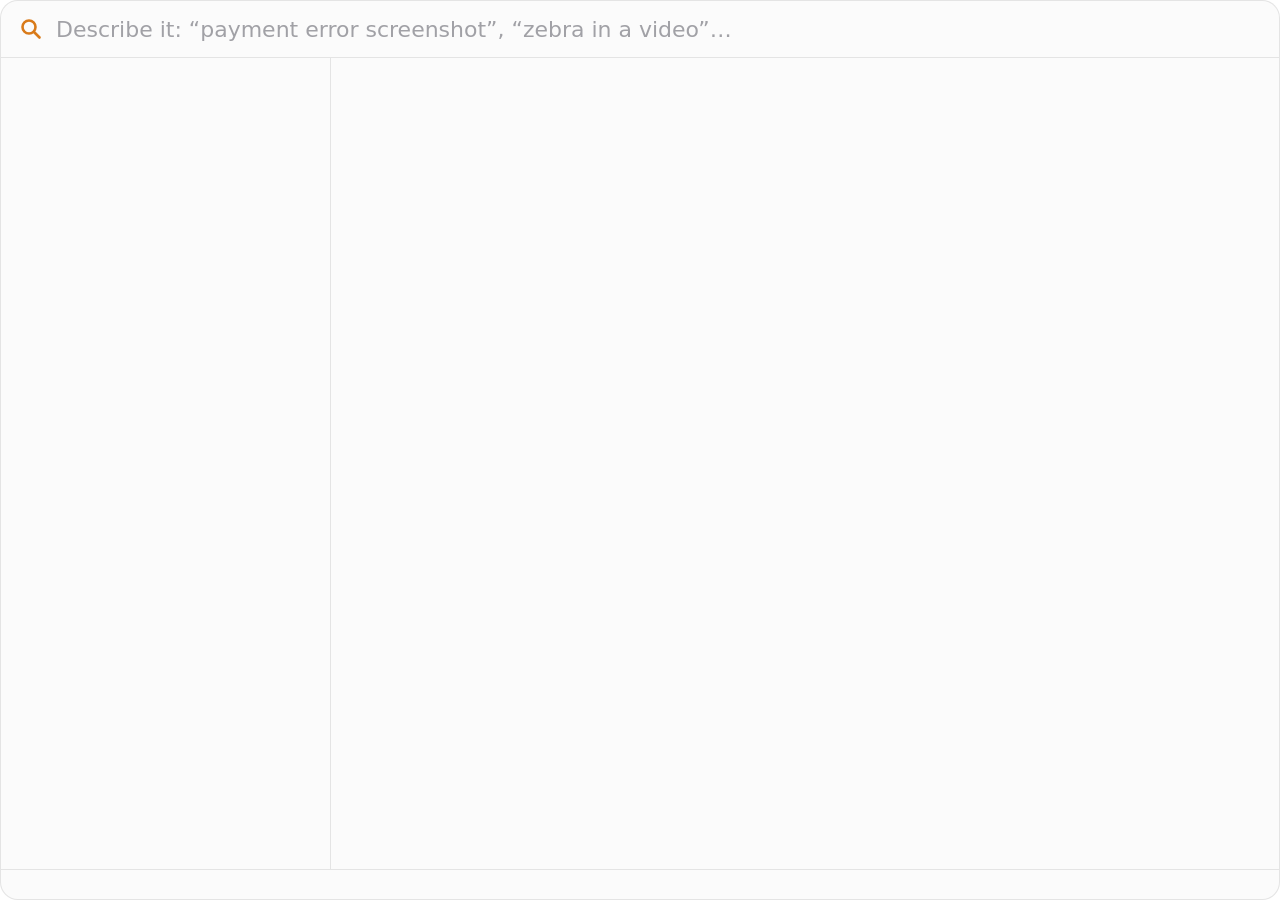
==== shell/ui/index.html @ 45c733b6 "Search inside a folder from the panel with in: A query that starts with in:<folder> and a space (in:" ====
<!doctype html>
<html lang="en">
<head>
  <meta charset="utf-8">
  <title>DigUp</title>
  <link rel="stylesheet" href="panel.css">
</head>
<body>
  <main id="panel" class="panel">
    <header class="field">
      <svg class="glass" viewBox="0 0 24 24" aria-hidden="true">
        <circle cx="10" cy="10" r="6.5"/><path d="M15 15 L20.5 20.5"/>
      </svg>
      <span id="chips" class="chips" hidden></span>
      <input id="query" type="text" autocomplete="off" autocorrect="off" spellcheck="false" aria-label="Search"
             placeholder="Describe it: “payment error screenshot”, “zebra in a video”…">
      <span id="activity" class="activity" hidden></span>
    </header>
    <section id="body" class="body" hidden>
      <div id="list" class="list" role="listbox" aria-label="Results"></div>
      <div id="preview" class="preview" aria-live="polite"></div>
    </section>
    <footer id="footer" class="footer" hidden>
      <span id="summary" class="summary"></span>
      <span id="keys" class="keys"></span>
    </footer>
  </main>
  <script src="panel.js"></script>
</body>
</html>
---- shell/ui/panel.css ----
/* The search panel. Sizes and wording follow the Mac app's panel (Sources/DigUpApp/SearchPanelView.swift); the colors
   are DigUp's (moss and amber) over the system's light or dark. */

:root {
  --amber: #f2a22a;
  --ember: #d97b1a;
  --moss: #356652;
  --surface: #fbfbfb;
  --text: #1d1d1f;
  --secondary: #6e6e73;
  --tertiary: #a1a1a6;
  --line: rgba(0, 0, 0, 0.09);
  --selected: rgba(10, 132, 255, 0.2);
  --chip: rgba(0, 0, 0, 0.06);
  --mark: rgba(242, 162, 42, 0.28);
  --list-width: 330px;
  font-family: -apple-system, BlinkMacSystemFont, "Segoe UI Variable Text", "Segoe UI", system-ui, Ubuntu, Cantarell,
    "Noto Sans", sans-serif;
  font-size: 13px;
  color: var(--text);
}

@media (prefers-color-scheme: dark) {
  :root {
    --surface: #1f1f21;
    --text: #f2f2f7;
    --secondary: #a1a1a6;
    --tertiary: #6e6e73;
    --line: rgba(255, 255, 255, 0.1);
    --selected: rgba(10, 132, 255, 0.32);
    --chip: rgba(255, 255, 255, 0.09);
    --mark: rgba(242, 162, 42, 0.35);
  }
}

* { box-sizing: border-box; }

html, body {
  margin: 0;
  height: 100%;
  background: transparent;
  overflow: hidden;
  user-select: none;
  -webkit-user-select: none;
  cursor: default;
}

.panel {
  display: flex;
  flex-direction: column;
  height: 100vh;
  background: var(--surface);
  border-radius: 18px;
  border: 1px solid var(--line);
  overflow: hidden;
}

/* The field */

.field {
  display: flex;
  align-items: center;
  gap: 11px;
  height: 56px;
  flex: none;
  padding: 0 18px;
}

.glass {
  width: 24px;
  height: 24px;
  flex: none;
  fill: none;
  stroke: var(--ember);
  stroke-width: 2.6;
  stroke-linecap: round;
}

#query {
  flex: 1;
  min-width: 0;
  border: 0;
  outline: 0;
  background: transparent;
  color: var(--text);
  font: inherit;
  font-size: 22px;
}

#query::placeholder { color: var(--tertiary); }

/* What the search is narrowed to, before the field: "in Documents", "Like Zebra.jpg". */
.chips { display: flex; gap: 6px; flex: none; max-width: 45%; }
.chips[hidden] { display: none; }

.chip {
  display: flex;
  align-items: center;
  gap: 4px;
  min-width: 0;
  font-size: 13px;
  font-weight: 500;
  color: var(--moss);
  padding: 3px 4px 3px 10px;
  border-radius: 99px;
  background: var(--chip);
  white-space: nowrap;
}

.chip span { overflow: hidden; text-overflow: ellipsis; }

.chip button {
  flex: none;
  width: 18px;
  height: 18px;
  padding: 0;
  border: 0;
  border-radius: 50%;
  background: transparent;
  color: var(--secondary);
  font: inherit;
  font-size: 14px;
  line-height: 18px;
}

.chip button:hover { background: var(--line); color: var(--text); }

.activity {
  font-size: 11px;
  font-weight: 500;
  font-variant-numeric: tabular-nums;
  color: var(--secondary);
  padding: 3px 8px;
  border-radius: 99px;
  background: var(--chip);
  white-space: nowrap;
}

/* Results and preview */

.body {
  display: flex;
  flex: 1;
  min-height: 0;
  border-top: 1px solid var(--line);
}

.list {
  width: var(--list-width);
  flex: none;
  overflow-y: auto;
  padding: 6px 8px 10px;
  border-right: 1px solid var(--line);
}

.group-title {
  font-size: 10px;
  font-weight: 600;
  letter-spacing: 0.08em;
  text-transform: uppercase;
  color: var(--secondary);
  padding: 10px 10px 4px;
}

.row {
  display: flex;
  align-items: center;
  gap: 10px;
  padding: 5px 8px;
  border-radius: 8px;
  min-height: 46px;
}

.row.selected { background: var(--selected); }

.thumb {
  width: 36px;
  height: 36px;
  flex: none;
  border-radius: 6px;
  object-fit: cover;
  background: var(--chip);
}

.thumb.icon {
  display: grid;
  place-items: center;
  color: var(--secondary);
}

.thumb.icon svg { width: 20px; height: 20px; fill: none; stroke: currentColor; stroke-width: 1.6; }

.row-text { min-width: 0; flex: 1; }

.row-title {
  display: flex;
  align-items: center;
  gap: 6px;
  font-size: 13px;
  font-weight: 600;
}

.row-title .name { overflow: hidden; text-overflow: ellipsis; white-space: nowrap; }

.row-sub {
  font-size: 11px;
  color: var(--secondary);
  overflow: hidden;
  text-overflow: ellipsis;
  white-space: nowrap;
  margin-top: 2px;
}

.row-sub b, .passage b { color: var(--text); font-weight: 600; }

.badge {
  flex: none;
  font-size: 10px;
  font-weight: 600;
  font-variant-numeric: tabular-nums;
  padding: 1px 6px;
  border-radius: 99px;
  background: var(--chip);
  color: var(--secondary);
}

.weaker {
  display: flex;
  align-items: center;
  gap: 6px;
  height: 26px;
  padding: 0 10px;
  margin-top: 6px;
  border-radius: 8px;
  color: var(--secondary);
  font-size: 12px;
}

.weaker.selected { background: var(--selected); }
.weaker .chevron { transition: transform 0.12s; }
.weaker.open .chevron { transform: rotate(90deg); }

.preview {
  flex: 1;
  min-width: 0;
  display: flex;
  flex-direction: column;
  padding: 16px 16px 14px;
  overflow: hidden;
}

.picture {
  flex: 1;
  min-height: 0;
  display: flex;
  align-items: center;
  justify-content: center;
  position: relative;
}

.picture img, .picture video {
  max-width: 100%;
  max-height: 100%;
  border-radius: 8px;
  box-shadow: 0 1px 6px rgba(0, 0, 0, 0.18);
}

.moment {
  position: relative;
  max-width: 100%;
  max-height: 100%;
  display: flex;
}

.moment img { max-width: 100%; max-height: 100%; }

.play {
  position: absolute;
  inset: 0;
  margin: auto;
  width: 54px;
  height: 54px;
  border-radius: 50%;
  background: rgba(0, 0, 0, 0.42);
  border: 1.5px solid rgba(255, 255, 255, 0.7);
  display: grid;
  place-items: center;
  pointer-events: none;
}

.play svg { width: 22px; height: 22px; fill: white; margin-left: 4px; }

.at {
  position: absolute;
  left: 10px;
  bottom: 10px;
  font-size: 12px;
  font-weight: 600;
  font-variant-numeric: tabular-nums;
  color: white;
  padding: 2px 7px;
  border-radius: 6px;
  background: rgba(0, 0, 0, 0.45);
  pointer-events: none;
}

.passage {
  flex: 1;
  min-height: 0;
  overflow: hidden;
  font-size: 12.5px;
  line-height: 1.5;
  color: var(--secondary);
  white-space: pre-wrap;
  word-break: break-word;
  user-select: text;
  -webkit-user-select: text;
}

.passage.code { font-family: ui-monospace, "Cascadia Mono", Consolas, "DejaVu Sans Mono", monospace; font-size: 11.5px; }
.passage mark { background: var(--mark); color: var(--text); border-radius: 2px; }

.audio-picture {
  width: 100%;
  display: flex;
  flex-direction: column;
  align-items: center;
  gap: 14px;
  color: var(--secondary);
}

.audio-picture svg { width: 54px; height: 54px; fill: none; stroke: var(--moss); stroke-width: 1.4; }
.audio-picture audio { width: 90%; }

.facts { flex: none; margin-top: 14px; }
.facts .title { font-size: 15px; font-weight: 600; overflow: hidden; text-overflow: ellipsis; white-space: nowrap; }
.facts .line { font-size: 12px; color: var(--secondary); margin-top: 3px; overflow: hidden; text-overflow: ellipsis; white-space: nowrap; }

.reason {
  display: flex;
  align-items: center;
  gap: 8px;
  font-size: 12.5px;
  font-weight: 500;
  margin-top: 10px;
}

.reason svg { width: 16px; height: 16px; fill: none; stroke: var(--ember); stroke-width: 2; stroke-linecap: round; flex: none; }
.reason-text { margin: 4px 0 0 24px; font-size: 12px; color: var(--secondary); overflow: hidden; text-overflow: ellipsis; white-space: nowrap; }

.buttons { display: flex; gap: 8px; margin-top: 12px; }

.buttons button {
  font: inherit;
  font-size: 12.5px;
  color: var(--text);
  background: var(--chip);
  border: 0;
  border-radius: 7px;
  padding: 5px 12px;
}

.buttons button:active { filter: brightness(0.92); }

.message {
  flex: 1;
  display: flex;
  flex-direction: column;
  align-items: center;
  justify-content: center;
  gap: 6px;
  text-align: center;
  color: var(--secondary);
  padding: 0 40px;
}

.message strong { color: var(--text); font-size: 15px; }

/* The footer */

.footer {
  display: flex;
  align-items: center;
  justify-content: space-between;
  gap: 12px;
  height: 30px;
  flex: none;
  padding: 0 16px;
  font-size: 11px;
  border-top: 1px solid var(--line);
}

.summary { color: var(--secondary); white-space: nowrap; overflow: hidden; text-overflow: ellipsis; }
.keys { color: var(--tertiary); white-space: pre; }
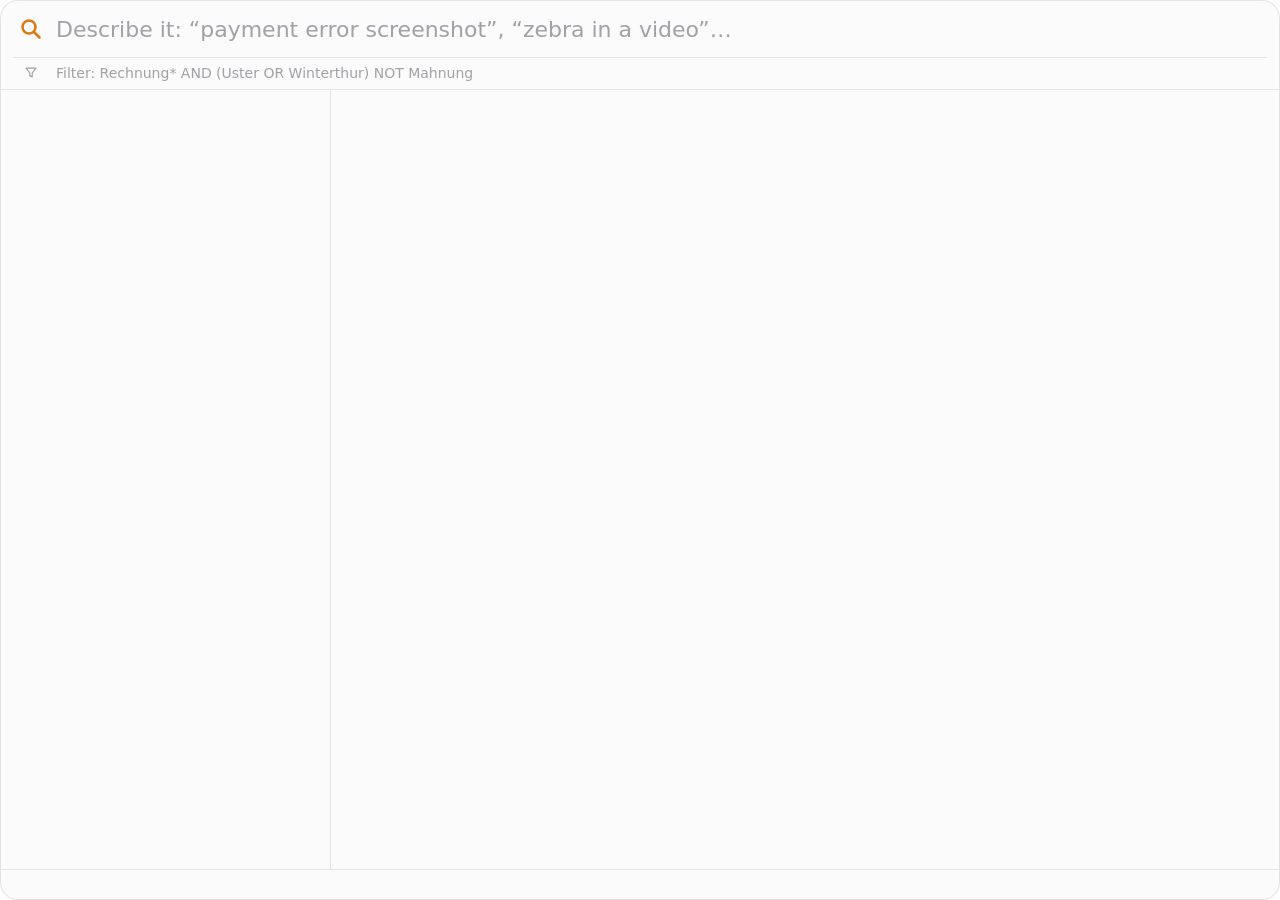
==== commit 2417262f: "Add the keyword filter under the panel's search field; filter on the HTTP API and the MCP tools KEYW" ====
--- a/shell/ui/index.html
+++ b/shell/ui/index.html
@@ -16,6 +16,14 @@
              placeholder="Describe it: “payment error screenshot”, “zebra in a video”…">
       <span id="activity" class="activity" hidden></span>
     </header>
+    <div class="filter-field">
+      <svg class="funnel" viewBox="0 0 24 24" aria-hidden="true"><path d="M4 5 H20 L14 12.5 V19 L10 17 V12.5 Z"/></svg>
+      <input id="filter" type="text" autocomplete="off" autocorrect="off" spellcheck="false"
+             aria-label="Filter by exact words" placeholder="Filter: Rechnung* AND (Uster OR Winterthur) NOT Mahnung">
+      <button id="filter-help" class="filter-help" type="button" tabindex="-1" aria-label="How the filter is written"
+              title="How the filter is written">?</button>
+    </div>
+    <div id="filter-note" class="filter-note" hidden></div>
     <section id="body" class="body" hidden>
       <div id="list" class="list" role="listbox" aria-label="Results"></div>
       <div id="preview" class="preview" aria-live="polite"></div>
--- a/shell/ui/panel.css
+++ b/shell/ui/panel.css
@@ -125,6 +125,99 @@
 
 .chip button:hover { background: var(--line); color: var(--text); }
 
+/* The filter under the field: slimmer, its text where the query's starts. */
+.filter-field {
+  display: flex;
+  align-items: center;
+  gap: 11px;
+  height: 32px;
+  flex: none;
+  margin: 0 12px;
+  padding: 0 6px 2px;
+  border-top: 1px solid var(--line);
+}
+
+.funnel {
+  width: 24px;
+  height: 15px;
+  flex: none;
+  fill: none;
+  stroke: var(--tertiary);
+  stroke-width: 1.8;
+  stroke-linejoin: round;
+}
+
+.filter-field:focus-within .funnel { stroke: var(--secondary); }
+.filter-field.active .funnel { stroke: var(--ember); fill: var(--mark); }
+
+#filter {
+  flex: 1;
+  min-width: 0;
+  border: 0;
+  outline: 0;
+  background: transparent;
+  color: var(--text);
+  font: inherit;
+  font-size: 14px;
+}
+
+#filter::placeholder { color: var(--tertiary); }
+
+.filter-help {
+  flex: none;
+  width: 18px;
+  height: 18px;
+  padding: 0;
+  border: 0;
+  border-radius: 50%;
+  background: var(--chip);
+  color: var(--secondary);
+  font: inherit;
+  font-size: 11px;
+  font-weight: 600;
+  line-height: 18px;
+  opacity: 0;
+  transition: opacity 0.12s;
+}
+
+.filter-field:hover .filter-help, .filter-field:focus-within .filter-help, .filter-field.active .filter-help { opacity: 1; }
+.filter-help:hover { background: var(--line); color: var(--text); }
+
+.filter-note {
+  flex: none;
+  font-size: 11px;
+  color: var(--ember);
+  padding: 0 18px 6px 53px;
+  white-space: nowrap;
+  overflow: hidden;
+  text-overflow: ellipsis;
+}
+
+.filter-note[hidden] { display: none; }
+
+/* The filter's syntax, in the preview's place. */
+.filter-syntax {
+  flex: 1;
+  display: flex;
+  flex-direction: column;
+  justify-content: center;
+  gap: 8px;
+  padding: 0 24px;
+  color: var(--secondary);
+  font-size: 12px;
+}
+
+.filter-syntax strong { color: var(--text); font-size: 15px; }
+.filter-syntax table { align-self: flex-start; border-collapse: collapse; margin: 4px 0; }
+.filter-syntax td { padding: 3px 14px 3px 0; vertical-align: baseline; }
+
+.filter-syntax td.written {
+  font-family: ui-monospace, "Cascadia Mono", Consolas, "DejaVu Sans Mono", monospace;
+  font-size: 12px;
+  color: var(--text);
+  white-space: pre;
+}
+
 .activity {
   font-size: 11px;
   font-weight: 500;
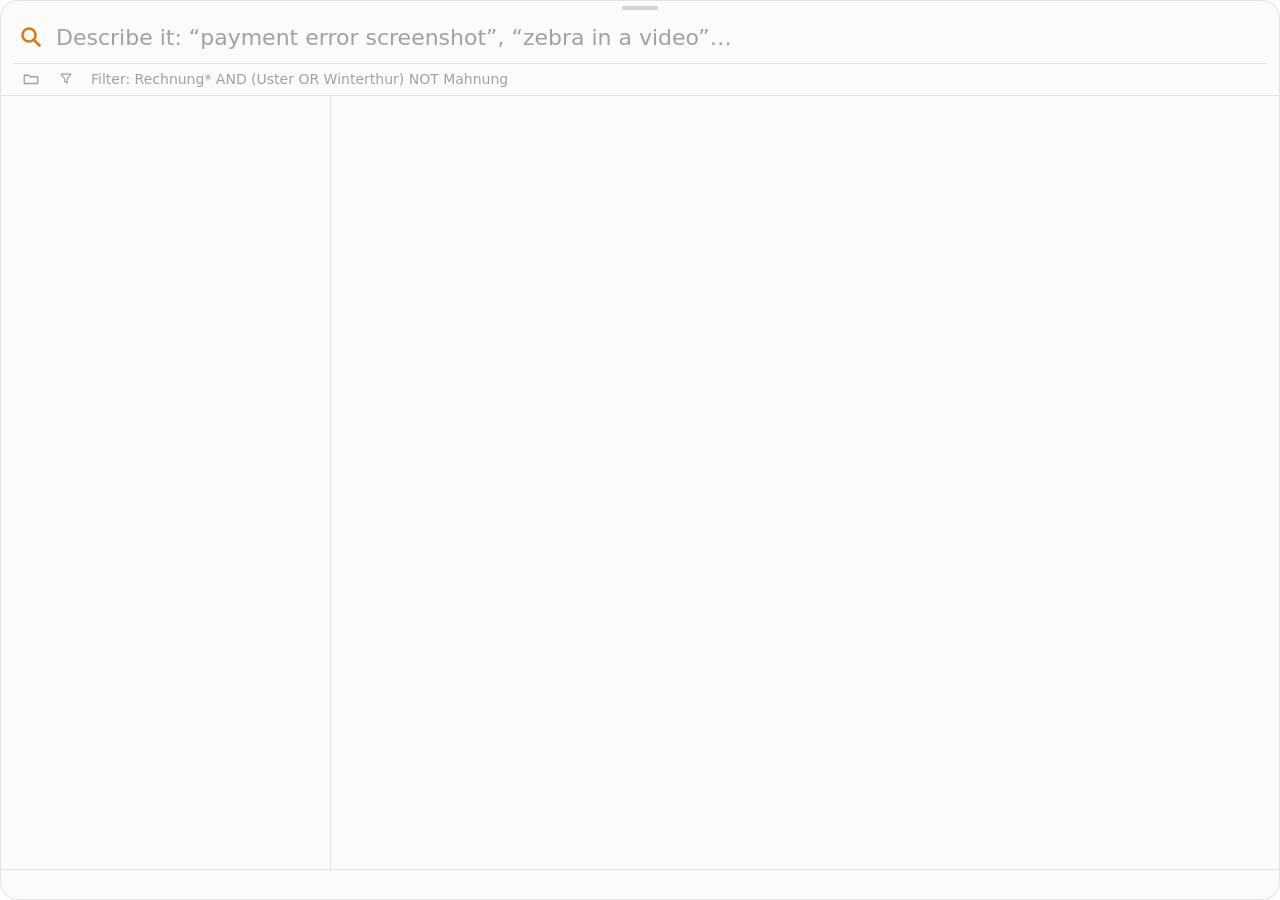
==== commit a7cfaae6: "Panel: a grip strip to drag it by, and folders to search in (Ctrl+O) The search field fills its row," ====
--- a/shell/ui/index.html
+++ b/shell/ui/index.html
@@ -7,6 +7,7 @@
 </head>
 <body>
   <main id="panel" class="panel">
+    <div class="grip" title="Drag to move" aria-hidden="true"></div>
     <header class="field">
       <svg class="glass" viewBox="0 0 24 24" aria-hidden="true">
         <circle cx="10" cy="10" r="6.5"/><path d="M15 15 L20.5 20.5"/>
@@ -17,6 +18,11 @@
       <span id="activity" class="activity" hidden></span>
     </header>
     <div class="filter-field">
+      <button id="folders" class="folder-button" type="button" tabindex="-1" aria-label="Choose folders"
+              aria-haspopup="tree" title="Choose folders to search in (Ctrl+O)">
+        <svg viewBox="0 0 24 24" aria-hidden="true"><path d="M3 7 V18 H21 V9 H11 L9 7 Z"/></svg>
+      </button>
+      <span id="folder-chips" class="chips" hidden></span>
       <svg class="funnel" viewBox="0 0 24 24" aria-hidden="true"><path d="M4 5 H20 L14 12.5 V19 L10 17 V12.5 Z"/></svg>
       <input id="filter" type="text" autocomplete="off" autocorrect="off" spellcheck="false"
              aria-label="Filter by exact words" placeholder="Filter: Rechnung* AND (Uster OR Winterthur) NOT Mahnung">
@@ -24,6 +30,8 @@
               title="How the filter is written">?</button>
     </div>
     <div id="filter-note" class="filter-note" hidden></div>
+    <div id="folder-picker" class="folder-picker" role="tree" tabindex="-1" aria-label="Folders to search in"
+         hidden></div>
     <section id="body" class="body" hidden>
       <div id="list" class="list" role="listbox" aria-label="Results"></div>
       <div id="preview" class="preview" aria-live="polite"></div>
--- a/shell/ui/panel.css
+++ b/shell/ui/panel.css
@@ -46,6 +46,7 @@
 }
 
 .panel {
+  position: relative;
   display: flex;
   flex-direction: column;
   height: 100vh;
@@ -55,13 +56,37 @@
   overflow: hidden;
 }
 
+/* The grip strip at the top: a place to drag the panel by, as the field fills its row. Its height, the field's and
+   the filter's add up to the panel's height with nothing searched (panel.rs's FIELD_HEIGHT). */
+.grip {
+  height: 10px;
+  flex: none;
+  display: flex;
+  align-items: center;
+  justify-content: center;
+  cursor: grab;
+}
+
+.grip::before {
+  content: "";
+  width: 36px;
+  height: 4px;
+  margin-top: 4px;
+  border-radius: 2px;
+  background: var(--tertiary);
+  opacity: 0.45;
+  transition: opacity 0.12s;
+}
+
+.grip:hover::before { opacity: 0.9; }
+
 /* The field */
 
 .field {
   display: flex;
   align-items: center;
   gap: 11px;
-  height: 56px;
+  height: 52px;
   flex: none;
   padding: 0 18px;
 }
@@ -137,6 +162,37 @@
   border-top: 1px solid var(--line);
 }
 
+/* The folders searched in, at the start of the filter's row: the button that opens the folder popover (Ctrl+O) and
+   a chip for each folder chosen. */
+.folder-button {
+  flex: none;
+  width: 24px;
+  height: 24px;
+  padding: 0;
+  border: 0;
+  border-radius: 6px;
+  background: transparent;
+  display: grid;
+  place-items: center;
+}
+
+.folder-button svg {
+  width: 18px;
+  height: 18px;
+  fill: none;
+  stroke: var(--tertiary);
+  stroke-width: 1.8;
+  stroke-linejoin: round;
+}
+
+.folder-button:hover { background: var(--chip); }
+.folder-button:hover svg, .folder-button.open svg { stroke: var(--secondary); }
+.folder-button.active svg { stroke: var(--ember); fill: var(--mark); }
+
+.filter-field .chips { max-width: 50%; gap: 4px; }
+.filter-field .chip { font-size: 12px; padding: 2px 3px 2px 8px; }
+.filter-field .chip button { width: 16px; height: 16px; line-height: 16px; font-size: 13px; }
+
 .funnel {
   width: 24px;
   height: 15px;
@@ -194,6 +250,85 @@
 }
 
 .filter-note[hidden] { display: none; }
+
+/* The folder popover (Ctrl+O): the folders DigUp searches, two levels, with checkboxes; checked ones are searched,
+   together. It lies over the results, under the filter's row. */
+.folder-picker {
+  position: absolute;
+  top: 92px;
+  left: 12px;
+  z-index: 5;
+  width: 340px;
+  max-width: calc(100% - 24px);
+  max-height: calc(100% - 100px);
+  overflow-y: auto;
+  padding: 6px;
+  background: var(--surface);
+  border: 1px solid var(--line);
+  border-radius: 10px;
+  box-shadow: 0 6px 24px rgba(0, 0, 0, 0.18);
+  outline: 0;
+}
+
+.folder-picker[hidden] { display: none; }
+
+.picker-row {
+  display: flex;
+  align-items: center;
+  gap: 6px;
+  height: 28px;
+  padding: 0 8px;
+  border-radius: 6px;
+  white-space: nowrap;
+}
+
+.picker-row.inside { padding-left: 30px; }
+.picker-row.cursor { background: var(--selected); }
+.picker-row.covered { color: var(--secondary); }
+
+.picker-row .open {
+  flex: none;
+  width: 16px;
+  height: 16px;
+  display: grid;
+  place-items: center;
+  color: var(--secondary);
+}
+
+.picker-row .open .chevron { transition: transform 0.12s; }
+.picker-row.expanded .open .chevron { transform: rotate(90deg); }
+
+.picker-row .box {
+  flex: none;
+  width: 15px;
+  height: 15px;
+  border: 1.5px solid var(--tertiary);
+  border-radius: 4px;
+  display: grid;
+  place-items: center;
+  font-size: 11px;
+  line-height: 1;
+  color: white;
+}
+
+.picker-row.checked .box { background: var(--moss); border-color: var(--moss); }
+.picker-row.covered .box { background: var(--tertiary); border-color: var(--tertiary); }
+.picker-row .name { overflow: hidden; text-overflow: ellipsis; }
+.picker-row .where { flex: 1; min-width: 0; overflow: hidden; text-overflow: ellipsis; color: var(--tertiary); font-size: 11px; }
+
+.picker-title {
+  font-size: 10px;
+  font-weight: 600;
+  letter-spacing: 0.08em;
+  text-transform: uppercase;
+  color: var(--secondary);
+  padding: 8px 8px 3px;
+}
+
+.picker-line { height: 1px; margin: 5px 4px; background: var(--line); }
+.picker-row.add { color: var(--moss); font-weight: 500; }
+.picker-row.add .plus { width: 16px; text-align: center; font-size: 15px; }
+.picker-empty { padding: 8px; color: var(--secondary); font-size: 12px; white-space: normal; }
 
 /* The filter's syntax, in the preview's place. */
 .filter-syntax {
